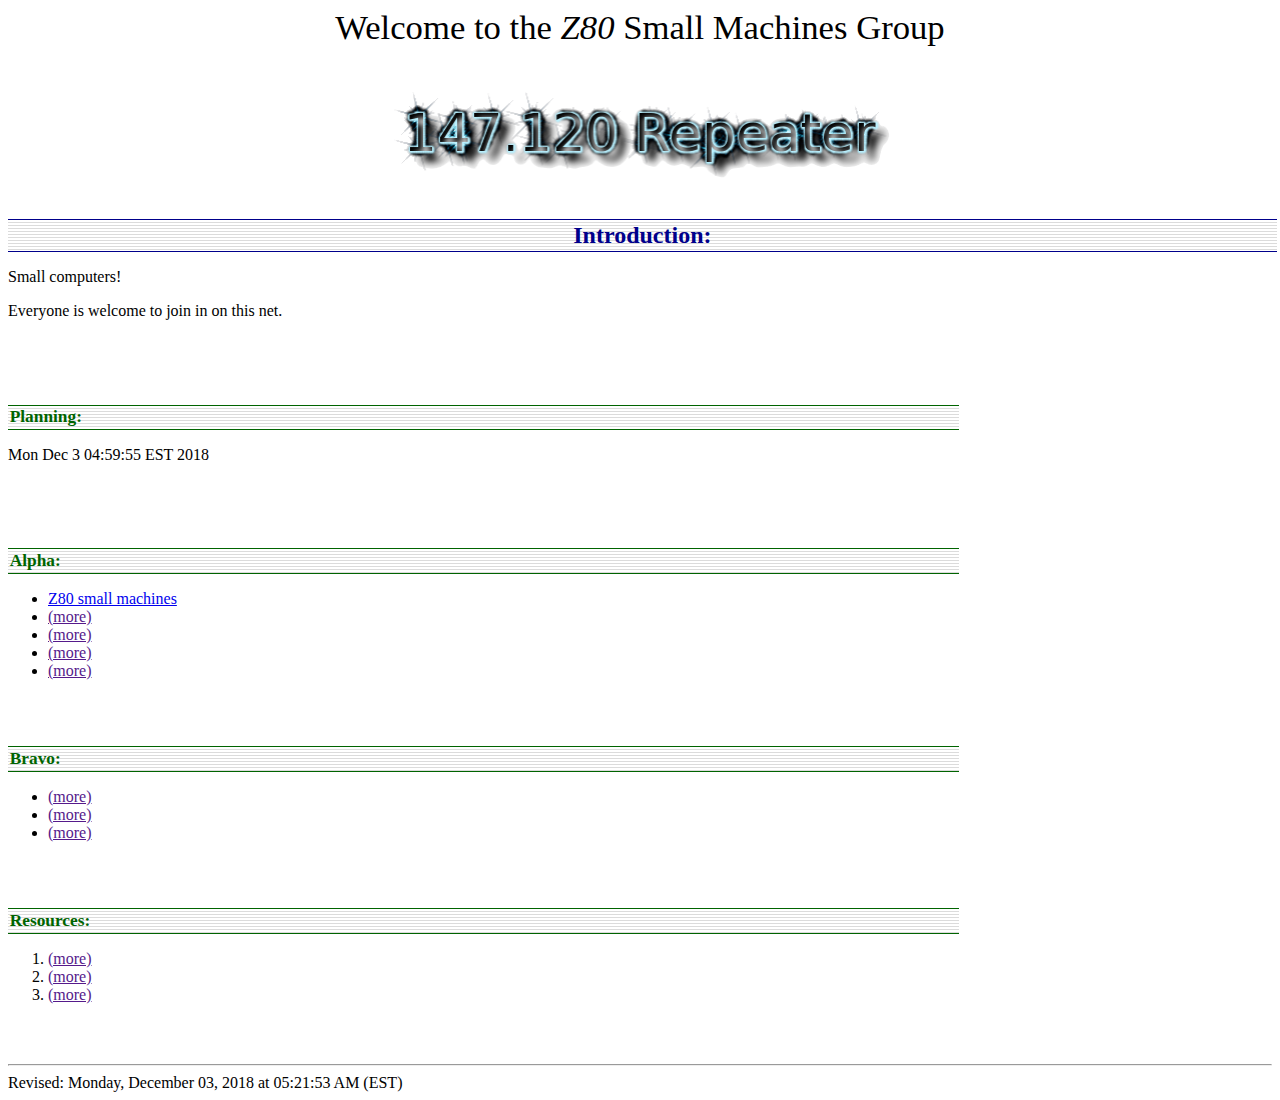
==== index.html @ 6eae80dc "initialize new site" ====
<!DOCTYPE html PUBLIC "-//W3C//DTD HTML 4.01 Transitional//EN">

<html>
<head>
  <meta name="generator" content= "HTML Tidy for FreeBSD (vers 7 December 2008), see www.w3.org">
  <meta http-equiv="Content-Type" content="text/html charset=UTF-8">
  <link rel="shortcut icon" href="favicon.ico" />
  <meta name="Description" content="Embedded systems, small computers, Z80, retro">
  <link rel="stylesheet" type="text/css" href="css/styles.css">

  <title>Z80 Machines</title>

  <style type="text/css">
    div.c1 {text-align: center}
    div.c2 {text-align: right}
  </style>
</head>

<body>
  <div>
    <p class="www_title">Welcome to the <i>Z80</i> Small Machines Group</p>
      <a href="https://z80machine.blogspot.com/">
        <p class="www_title"><img border="0" alt="logo" width="512" src="/images/logo.png">
      </a>
    </p>
  </div>

  <h1 class="www_sectiontitle">Introduction:</h1>
    <p>Small computers!</p>

    <p>Everyone is welcome to join in on this net.</p>

    <br />
    <br />
    <br />

  <h2 class="www_subsection">Planning:</h2>

  <p>Mon Dec 3 04:59:55 EST 2018</p>
    <br /><br /><br />

  <h2 class="www_subsection">Alpha:</h2>

  <ul>
    <li><a href="http://z80machine.blogspot.com/">Z80 small machines</a></li>
    <li><a href="">(more)</a></li>
    <li><a href="">(more)</a></li>
    <li><a href="">(more)</a></li>
    <li><a href="">(more)</a></li>
  </ul>
  <br /><br />

  <h2 class="www_subsection">Bravo:</h2>
  <ul>
    <li><a href="">(more)</a></li>
    <li><a href="">(more)</a></li>
    <li><a href="">(more)</a></li>
  </ul>
  <br /><br />

  <h2 class="www_subsection">Resources:</h2>
  <ol>
    <li><a href="">(more)</a></li>
    <li><a href="">(more)</a></li>
    <li><a href="">(more)</a></li>
  </ol>
  <br /><br />

  <hr>
  Revised: Monday, December 03, 2018 at 05:21:53 AM (EST)
</body>
</html>
---- css/styles.css ----
/* Experimental CSS styles */

/* No borders on image links */

a:link img, a:visited img { border-style: none }

address img { float: right; width: 88px; height: 31px; }
address     { clear: right; }

p.title {
  /* font-size: 120%; */
  font-weight: bold;
  color: blue;       /* Change this color until it's NOT ugly */
  text-align: center;
}

h1 {
  font-weight: bold;
  color: darkblue;
}

h2 {
  color: darkgreen;
}

.www_title  { font-family: "Georgia,Palatino,Times,Roman";
              font-size: 26pt; 
              text-align: center;}

.www_sidebar  { text-align: center; 
               font-family: "Georgia,Palatino,Times,Roman";
               font-size: 12pt;
               margin-left: 0em; margin-right: 0em;
               padding: 0.15em 0.15em 0.15em .15em; 
               width: 100%;
               background: url("/images/lines.gif");
               border: 2px solid #cccccc }

.www_sectiontitle, .www_subsection {
               border-width: 1px;
               border-style: solid none;
               text-align: center;
               vertical-align: middle;
               font-family: "Georgia,Palatino,Times,Roman";
               font-weight: bold; font-size: 18pt;
               background: url("/images/lines.gif");
               padding: 0.1em 0.1em 0.1em .1em; 
               width: 100%;
               margin-bottom: 0.3em; }

.www_subsection { width: 75%;
                  text-align: left;  font-size: 13pt; }

.www_subsubsection { margin: 1.0em 0.5em 0.5em 0.5em;
                     font-weight: bold; font-style: oblique;
                     border-bottom: 1px solid #999999; font-size: 12pt;
                     width: 75%; }

.www_code { border: solid 1px gray; background: #eeeeee;
            margin: 0 1em 0 1em; 
            padding: 0 1em 0 1em;
            display: table; }

.www_footer { text-align: left; color: darkgreen; padding: 0 0 0 0 }

/* EOF */
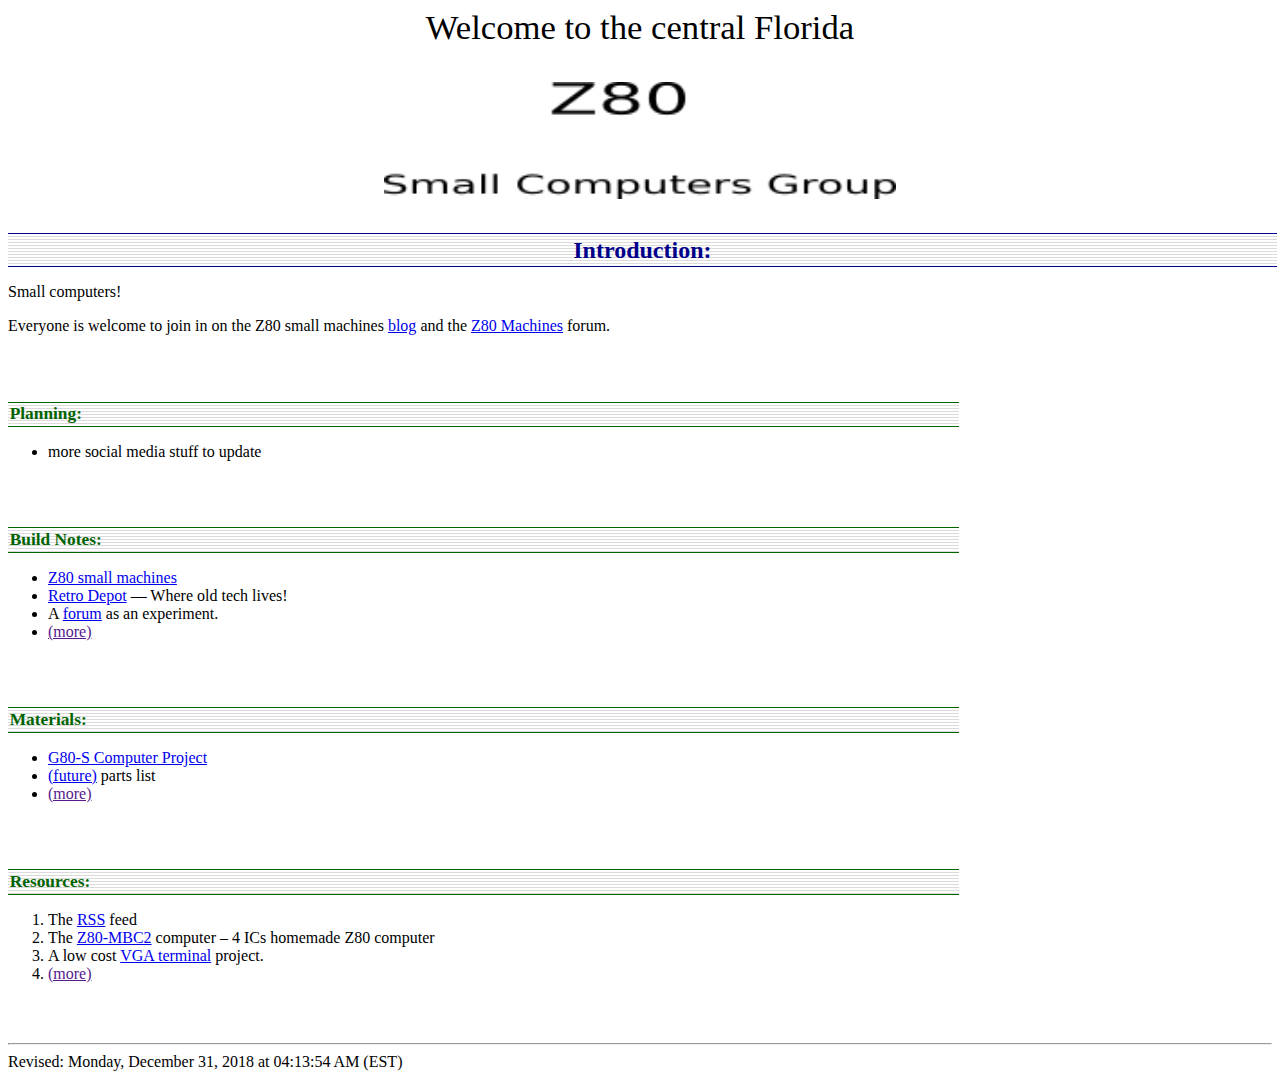
==== commit f199bd9c: "added logo and new links" ====
--- a/index.html
+++ b/index.html
@@ -18,9 +18,9 @@
 
 <body>
   <div>
-    <p class="www_title">Welcome to the <i>Z80</i> Small Machines Group</p>
+    <p class="www_title">Welcome to the central Florida</p>
       <a href="https://z80machine.blogspot.com/">
-        <p class="www_title"><img border="0" alt="logo" width="512" src="/images/logo.png">
+        <p class="www_title"><img border="0" alt="logo" width="512" src="/images/z80_logo.png">
       </a>
     </p>
   </div>
@@ -28,45 +28,47 @@
   <h1 class="www_sectiontitle">Introduction:</h1>
     <p>Small computers!</p>
 
-    <p>Everyone is welcome to join in on this net.</p>
+    <p>Everyone is welcome to join in on the Z80 small machines <a href="https://z80machine.blogspot.com/">blog</a>
+       and the <a href="https://groups.io/g/Z80machines">Z80 Machines</a> forum.</p>
 
-    <br />
     <br />
     <br />
 
   <h2 class="www_subsection">Planning:</h2>
 
-  <p>Mon Dec 3 04:59:55 EST 2018</p>
-    <br /><br /><br />
+  <ul>
+  <li>more social media stuff to update</li>
+  </ul>
+  <br /><br />
 
-  <h2 class="www_subsection">Alpha:</h2>
+  <h2 class="www_subsection">Build Notes:</h2>
 
   <ul>
     <li><a href="http://z80machine.blogspot.com/">Z80 small machines</a></li>
-    <li><a href="">(more)</a></li>
-    <li><a href="">(more)</a></li>
-    <li><a href="">(more)</a></li>
+    <li><a href="http://retrodepot.net/">Retro Depot</a> &#8212; Where old tech lives!</li>
+    <li>A <a href="forum.html">forum</a> as an experiment.</li>
     <li><a href="">(more)</a></li>
   </ul>
   <br /><br />
 
-  <h2 class="www_subsection">Bravo:</h2>
+  <h2 class="www_subsection">Materials:</h2>
   <ul>
-    <li><a href="">(more)</a></li>
-    <li><a href="">(more)</a></li>
+    <li><a href="http://retrodepot.net/?page_id=79">G80-S Computer Project</a></li>
+    <li><a href="files/parts-list.txt">(future)</a> parts list</li>
     <li><a href="">(more)</a></li>
   </ul>
   <br /><br />
 
   <h2 class="www_subsection">Resources:</h2>
   <ol>
-    <li><a href="">(more)</a></li>
-    <li><a href="">(more)</a></li>
+    <li>The <a href="http://z80machine.blogspot.com/feeds/posts/default">RSS</a> feed</li>
+    <li>The <a href="https://hackaday.io/project/159973-z80-mbc2-4ics-homemade-z80-computer">Z80-MBC2</a> computer &#8211; 4 ICs homemade Z80 computer</li>
+    <li>A low cost <a href="https://hw-by-design.blogspot.com/2018/07/low-cost-vga-terminal-module-project.html">VGA terminal</a> project.</li>
     <li><a href="">(more)</a></li>
   </ol>
   <br /><br />
 
   <hr>
-  Revised: Monday, December 03, 2018 at 05:21:53 AM (EST)
+  Revised: Monday, December 31, 2018 at 04:13:54 AM (EST)
 </body>
 </html>
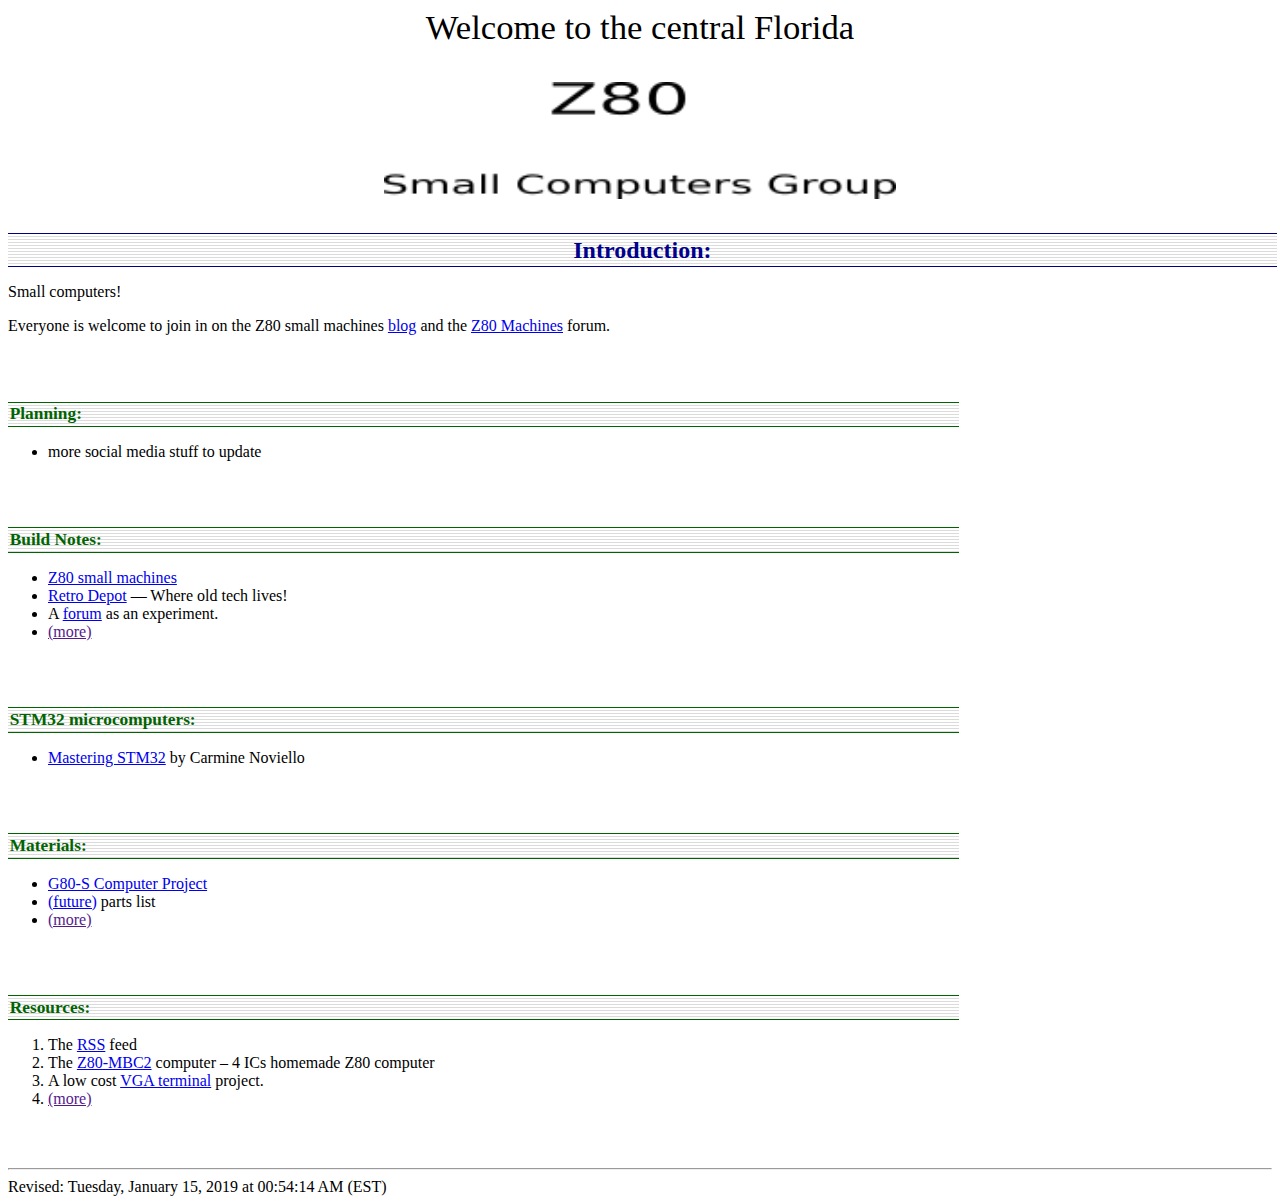
==== commit 33db79bf: "Updates for STM32 information" ====
--- a/index.html
+++ b/index.html
@@ -51,6 +51,12 @@
   </ul>
   <br /><br />
 
+  <h2 class="www_subsection">STM32 microcomputers:</h2>
+  <ul>
+    <li><a href="https://www.carminenoviello.com/mastering-stm32/">Mastering STM32</a> by Carmine Noviello</li>
+  </ul>
+  <br /><br />
+
   <h2 class="www_subsection">Materials:</h2>
   <ul>
     <li><a href="http://retrodepot.net/?page_id=79">G80-S Computer Project</a></li>
@@ -69,6 +75,6 @@
   <br /><br />
 
   <hr>
-  Revised: Monday, December 31, 2018 at 04:13:54 AM (EST)
+  Revised: Tuesday, January 15, 2019 at 00:54:14 AM (EST)
 </body>
 </html>
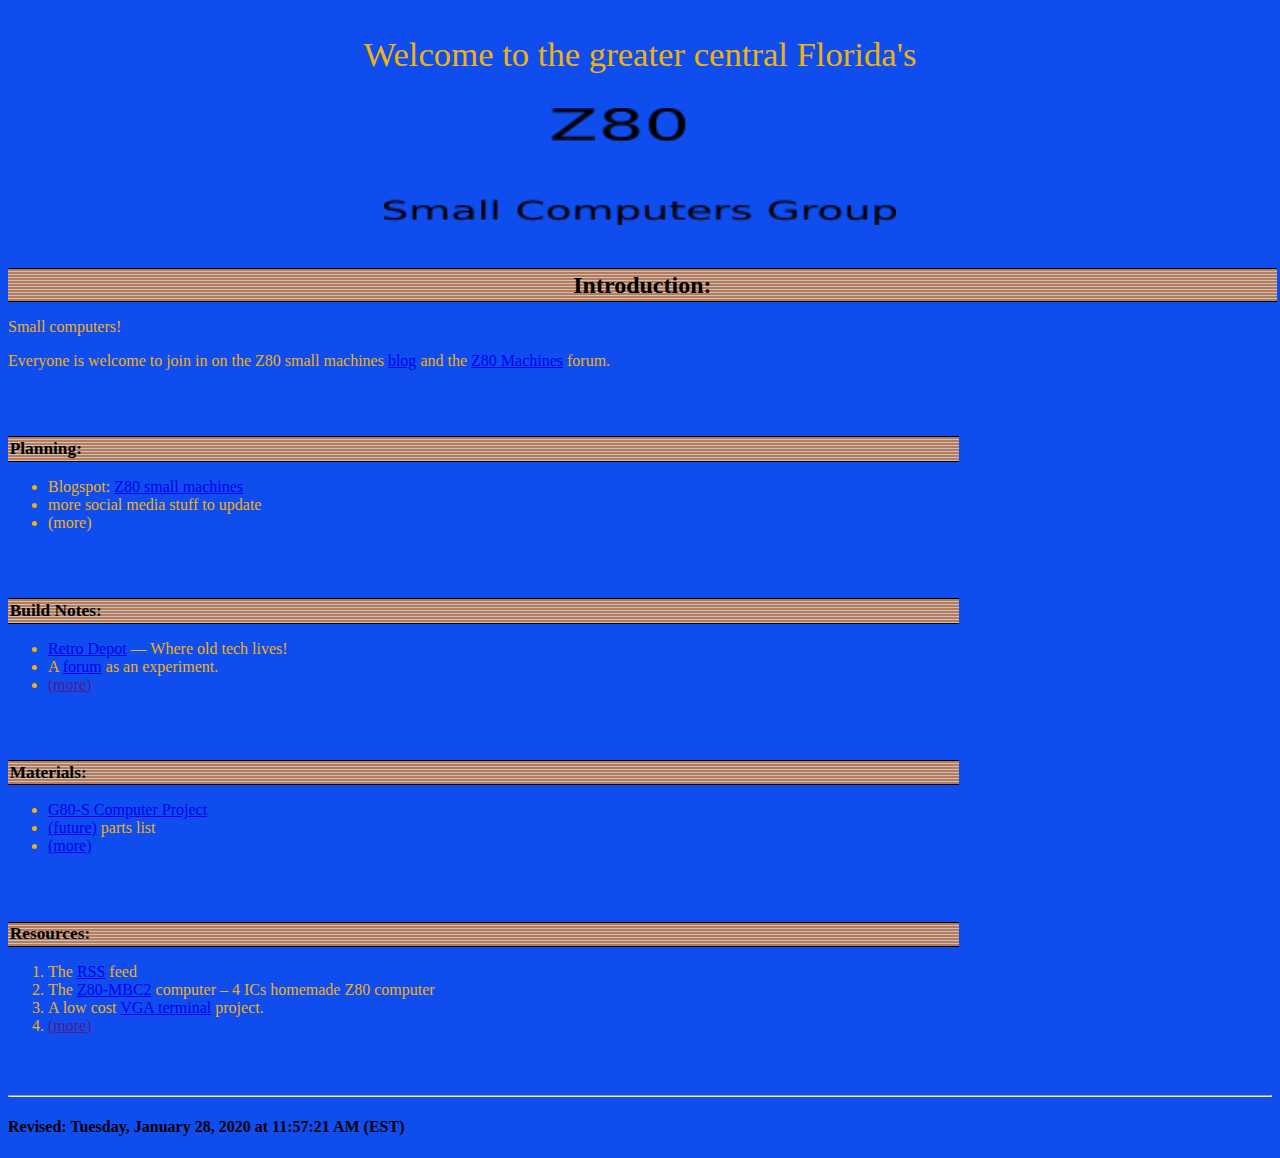
==== commit e243e095: "new color themes" ====
--- a/index.html
+++ b/index.html
@@ -1,11 +1,11 @@
-<!DOCTYPE html PUBLIC "-//W3C//DTD HTML 4.01 Transitional//EN">
+<!DOCTYPE html>
 
 <html>
 <head>
+  <meta http-equiv="Content-Type" content="text/html charset=UTF-8">
   <meta name="generator" content= "HTML Tidy for FreeBSD (vers 7 December 2008), see www.w3.org">
-  <meta http-equiv="Content-Type" content="text/html charset=UTF-8">
+  <meta name="Description" content="Embedded systems, small computers, Z80, retro">
   <link rel="shortcut icon" href="favicon.ico" />
-  <meta name="Description" content="Embedded systems, small computers, Z80, retro">
   <link rel="stylesheet" type="text/css" href="css/styles.css">
 
   <title>Z80 Machines</title>
@@ -18,7 +18,7 @@
 
 <body>
   <div>
-    <p class="www_title">Welcome to the central Florida</p>
+    <p class="www_title">Welcome to the greater central Florida&#39;s</p>
       <a href="https://z80machine.blogspot.com/">
         <p class="www_title"><img border="0" alt="logo" width="512" src="/images/z80_logo.png">
       </a>
@@ -37,44 +37,40 @@
   <h2 class="www_subsection">Planning:</h2>
 
   <ul>
-  <li>more social media stuff to update</li>
+    <!-- <li class="alpha">Wordpress: <a href="http://kc4zvw.shell.freeshells.org/wp/">blog</a></li> -->
+    <li class="alpha">Blogspot: <a href="http://z80machine.blogspot.com/">Z80 small machines</a></li>
+    <li class="alpha">more social media stuff to update</li>
+    <li class="alpha">(more)</li>
   </ul>
   <br /><br />
 
   <h2 class="www_subsection">Build Notes:</h2>
 
   <ul>
-    <li><a href="http://z80machine.blogspot.com/">Z80 small machines</a></li>
-    <li><a href="http://retrodepot.net/">Retro Depot</a> &#8212; Where old tech lives!</li>
-    <li>A <a href="forum.html">forum</a> as an experiment.</li>
-    <li><a href="">(more)</a></li>
-  </ul>
-  <br /><br />
-
-  <h2 class="www_subsection">STM32 microcomputers:</h2>
-  <ul>
-    <li><a href="https://www.carminenoviello.com/mastering-stm32/">Mastering STM32</a> by Carmine Noviello</li>
+    <li class="alpha"><a href="http://retrodepot.net/">Retro Depot</a> &#8212; Where old tech lives!</li>
+    <li class="alpha">A <a href="forum.html">forum</a> as an experiment.</li>
+    <li class="alpha"><a href="">(more)</a></li>
   </ul>
   <br /><br />
 
   <h2 class="www_subsection">Materials:</h2>
   <ul>
-    <li><a href="http://retrodepot.net/?page_id=79">G80-S Computer Project</a></li>
-    <li><a href="files/parts-list.txt">(future)</a> parts list</li>
-    <li><a href="">(more)</a></li>
+    <li class="alpha"><a href="http://retrodepot.net/?page_id=79">G80-S Computer Project</a></li>
+    <li class="alpha"><a href="files/parts-list.txt">(future)</a> parts list</li>
+    <li class="alpha"><a href="/">(more)</a></li>
   </ul>
   <br /><br />
 
   <h2 class="www_subsection">Resources:</h2>
   <ol>
-    <li>The <a href="http://z80machine.blogspot.com/feeds/posts/default">RSS</a> feed</li>
-    <li>The <a href="https://hackaday.io/project/159973-z80-mbc2-4ics-homemade-z80-computer">Z80-MBC2</a> computer &#8211; 4 ICs homemade Z80 computer</li>
-    <li>A low cost <a href="https://hw-by-design.blogspot.com/2018/07/low-cost-vga-terminal-module-project.html">VGA terminal</a> project.</li>
-    <li><a href="">(more)</a></li>
+    <li class="alpha">The <a href="http://z80machine.blogspot.com/feeds/posts/default">RSS</a> feed</li>
+    <li class="alpha">The <a href="https://hackaday.io/project/159973-z80-mbc2-4ics-homemade-z80-computer">Z80-MBC2</a> computer &#8211; 4 ICs homemade Z80 computer</li>
+    <li class="alpha">A low cost <a href="https://hw-by-design.blogspot.com/2018/07/low-cost-vga-terminal-module-project.html">VGA terminal</a> project.</li>
+    <li class="alpha"><a href="">(more)</a></li>
   </ol>
   <br /><br />
 
   <hr>
-  Revised: Tuesday, January 15, 2019 at 00:54:14 AM (EST)
+  <h4 class="bravo">Revised: Tuesday, January 28, 2020 at 11:57:21 AM (EST)</h4>
 </body>
 </html>
--- a/css/styles.css
+++ b/css/styles.css
@@ -1,6 +1,10 @@
 /* Experimental CSS styles */
 
 /* No borders on image links */
+
+body {
+	background-color: #104def;
+}
 
 a:link img, a:visited img { border-style: none }
 
@@ -16,14 +20,27 @@
 
 h1 {
   font-weight: bold;
-  color: darkblue;
+  color: black;
 }
 
 h2 {
-  color: darkgreen;
+  color: black;
+}
+
+h4 {
+  color: black;
+}
+
+p {
+  color: #EFB210;
+}
+
+li.alpha {
+  color: #EFB210;
 }
 
 .www_title  { font-family: "Georgia,Palatino,Times,Roman";
+			  color: #EFB210;
               font-size: 26pt; 
               text-align: center;}
 
@@ -43,7 +60,7 @@
                vertical-align: middle;
                font-family: "Georgia,Palatino,Times,Roman";
                font-weight: bold; font-size: 18pt;
-               background: url("/images/lines.gif");
+               background: url("/images/lines.png");
                padding: 0.1em 0.1em 0.1em .1em; 
                width: 100%;
                margin-bottom: 0.3em; }
